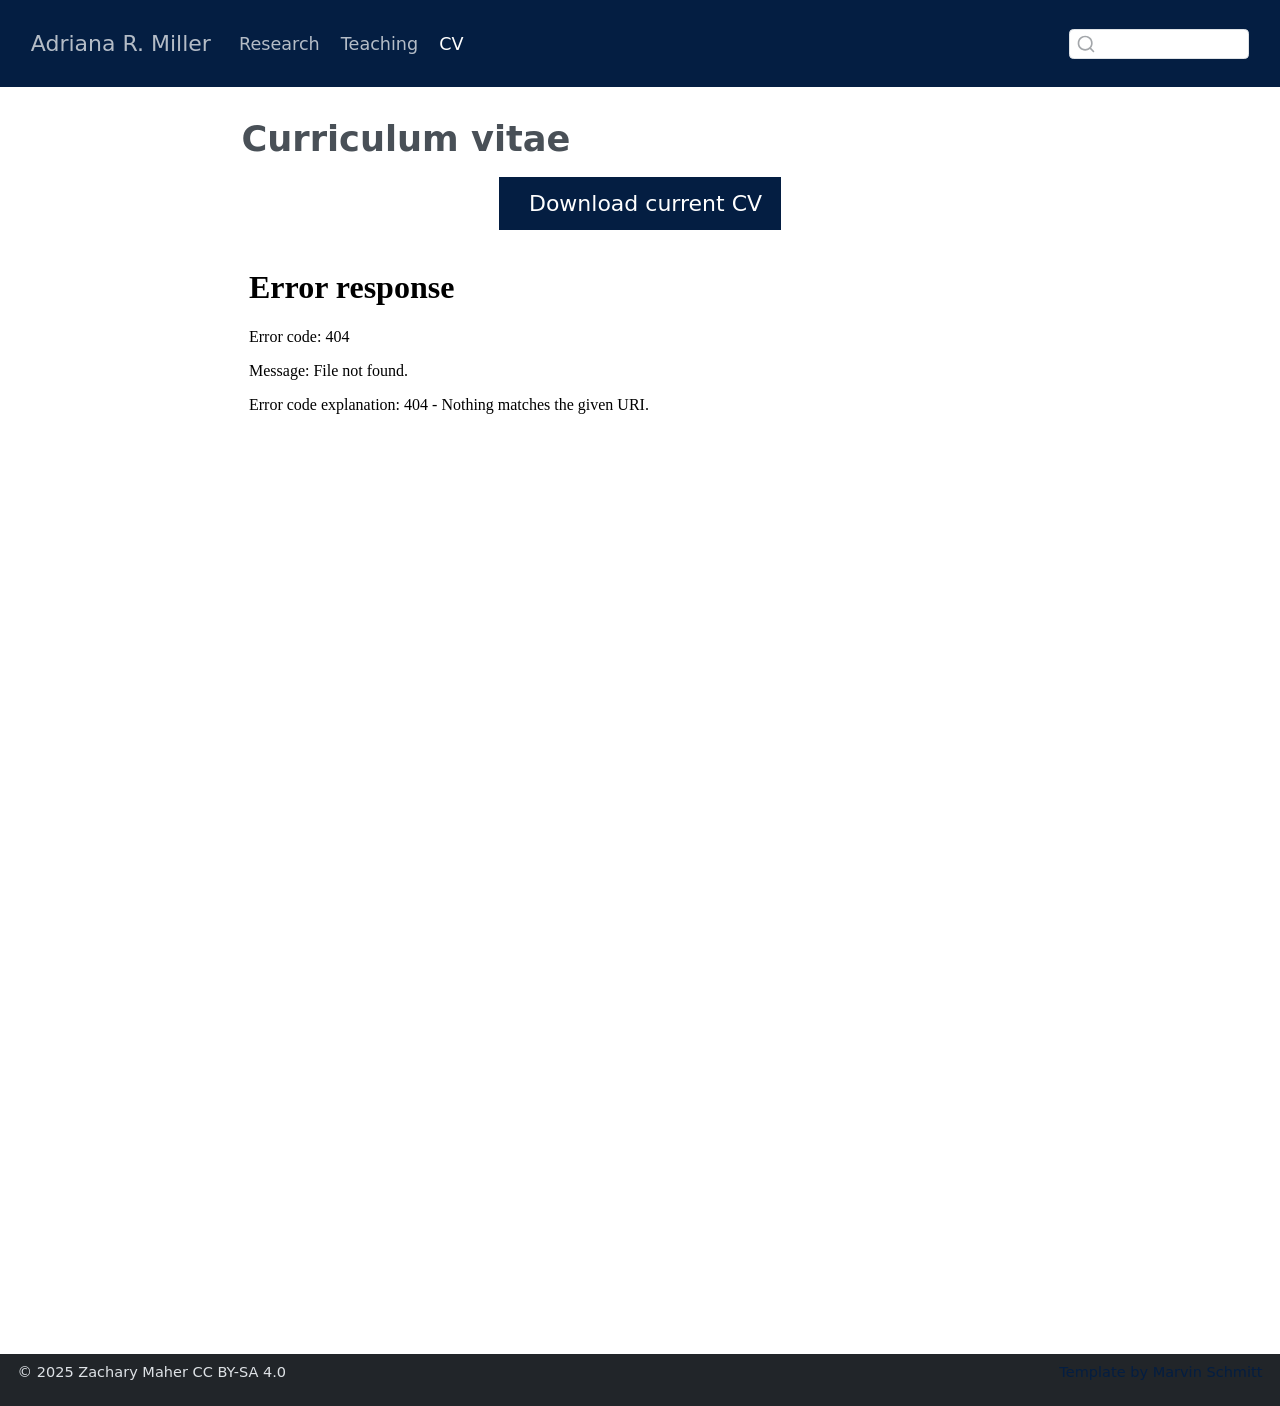
==== docs/cv/index.html @ 5a1ea46b "Initial website" ====
<!DOCTYPE html>
<html xmlns="http://www.w3.org/1999/xhtml" lang="en" xml:lang="en"><head>
<meta http-equiv="Content-Type" content="text/html; charset=UTF-8">
<meta charset="utf-8">
<meta name="generator" content="quarto-1.6.36">
<meta name="viewport" content="width=device-width, initial-scale=1.0, user-scalable=yes">
<title>Curriculum vitae – Adriana R. Miller</title>
<style>
code{white-space: pre-wrap;}
span.smallcaps{font-variant: small-caps;}
div.columns{display: flex; gap: min(4vw, 1.5em);}
div.column{flex: auto; overflow-x: auto;}
div.hanging-indent{margin-left: 1.5em; text-indent: -1.5em;}
ul.task-list{list-style: none;}
ul.task-list li input[type="checkbox"] {
  width: 0.8em;
  margin: 0 0.8em 0.2em -1em; /* quarto-specific, see https://github.com/quarto-dev/quarto-cli/issues/4556 */ 
  vertical-align: middle;
}
</style>

<script src="../site_libs/quarto-nav/quarto-nav.js"></script>
<script src="../site_libs/clipboard/clipboard.min.js"></script>
<script src="../site_libs/quarto-search/autocomplete.umd.js"></script>
<script src="../site_libs/quarto-search/fuse.min.js"></script>
<script src="../site_libs/quarto-search/quarto-search.js"></script>
<meta name="quarto:offset" content="../">
<script src="../site_libs/quarto-html/quarto.js"></script>
<script src="../site_libs/quarto-html/popper.min.js"></script>
<script src="../site_libs/quarto-html/tippy.umd.min.js"></script>
<script src="../site_libs/quarto-html/anchor.min.js"></script>
<link href="../site_libs/quarto-html/tippy.css" rel="stylesheet">
<link href="../site_libs/quarto-html/quarto-syntax-highlighting-01c78b5cd655e4cd89133cf59d535862.css" rel="stylesheet" id="quarto-text-highlighting-styles">
<script src="../site_libs/bootstrap/bootstrap.min.js"></script>
<link href="../site_libs/bootstrap/bootstrap-icons.css" rel="stylesheet">
<link href="../site_libs/bootstrap/bootstrap-8061270eec1093b1c19bd9920ae8cfa3.min.css" rel="stylesheet" append-hash="true" id="quarto-bootstrap" data-mode="light"><script id="quarto-search-options" type="application/json">{
  "location": "navbar",
  "copy-button": false,
  "collapse-after": 3,
  "panel-placement": "end",
  "type": "textbox",
  "limit": 50,
  "keyboard-shortcut": [
    "f",
    "/",
    "s"
  ],
  "language": {
    "search-no-results-text": "No results",
    "search-matching-documents-text": "matching documents",
    "search-copy-link-title": "Copy link to search",
    "search-hide-matches-text": "Hide additional matches",
    "search-more-match-text": "more match in this document",
    "search-more-matches-text": "more matches in this document",
    "search-clear-button-title": "Clear",
    "search-text-placeholder": "",
    "search-detached-cancel-button-title": "Cancel",
    "search-submit-button-title": "Submit",
    "search-label": "Search"
  }
}</script>
</head>
<body class="nav-fixed fullcontent">

<div id="quarto-search-results"></div>
  <header id="quarto-header" class="headroom fixed-top"><nav class="navbar navbar-expand-lg " data-bs-theme="dark"><div class="navbar-container container-fluid">
      <div class="navbar-brand-container mx-auto">
    <a class="navbar-brand" href="../index.html">
    <span class="navbar-title">Adriana R. Miller</span>
    </a>
  </div>
            <div id="quarto-search" class="" title="Search"></div>
          <button class="navbar-toggler" type="button" data-bs-toggle="collapse" data-bs-target="#navbarCollapse" aria-controls="navbarCollapse" role="menu" aria-expanded="false" aria-label="Toggle navigation" onclick="if (window.quartoToggleHeadroom) { window.quartoToggleHeadroom(); }">
  <span class="navbar-toggler-icon"></span>
</button>
          <div class="collapse navbar-collapse" id="navbarCollapse">
            <ul class="navbar-nav navbar-nav-scroll me-auto">
<li class="nav-item">
    <a class="nav-link" href="../research/index.html"> 
<span class="menu-text">Research</span></a>
  </li>  
  <li class="nav-item">
    <a class="nav-link" href="../teaching/index.html"> 
<span class="menu-text">Teaching</span></a>
  </li>  
  <li class="nav-item">
    <a class="nav-link active" href="../cv/index.html" aria-current="page"> 
<span class="menu-text">CV</span></a>
  </li>  
</ul>
</div> <!-- /navcollapse -->
            <div class="quarto-navbar-tools">
</div>
      </div> <!-- /container-fluid -->
    </nav></header><!-- content --><div id="quarto-content" class="quarto-container page-columns page-rows-contents page-layout-article page-navbar">
<!-- sidebar -->
<!-- margin-sidebar -->
    
<!-- main -->
<main class="content" id="quarto-document-content"><header id="title-block-header" class="quarto-title-block default"><div class="quarto-title">
<h1 class="title">Curriculum vitae</h1>
</div>



<div class="quarto-title-meta">

    
  
    
  </div>
  


</header><div class="cell">
<style type="text/css">
.embed-container {
    position: relative;
    padding-bottom: 129%;
    height: 0;
    overflow: hidden;
    max-width: 100%;
}
.embed-container iframe,
.embed-container object,
.embed-container embed {
    position: absolute;
    top: 0;
    left: 0;
    width: 100%;
    height: 100%;
}
</style>
</div>
<p class="text-center">
  <a class="btn btn-primary btn-lg cv-download" href="" target="_blank" rel="noopener">
    <i class="fa-solid fa-file-arrow-down"></i> Download current CV
  </a>
</p>

<div class="embed-container">
  <iframe src="../Users/adrianamiller/Documents/Documents - Adriana’s MacBook Air - 1/CV:Jobs/CV/Miller CV.pdf" style="border: 0.5px">
  </iframe>
</div>



</main><!-- /main --><script id="quarto-html-after-body" type="application/javascript">
window.document.addEventListener("DOMContentLoaded", function (event) {
  const toggleBodyColorMode = (bsSheetEl) => {
    const mode = bsSheetEl.getAttribute("data-mode");
    const bodyEl = window.document.querySelector("body");
    if (mode === "dark") {
      bodyEl.classList.add("quarto-dark");
      bodyEl.classList.remove("quarto-light");
    } else {
      bodyEl.classList.add("quarto-light");
      bodyEl.classList.remove("quarto-dark");
    }
  }
  const toggleBodyColorPrimary = () => {
    const bsSheetEl = window.document.querySelector("link#quarto-bootstrap");
    if (bsSheetEl) {
      toggleBodyColorMode(bsSheetEl);
    }
  }
  toggleBodyColorPrimary();  
  const icon = "";
  const anchorJS = new window.AnchorJS();
  anchorJS.options = {
    placement: 'right',
    icon: icon
  };
  anchorJS.add('.anchored');
  const isCodeAnnotation = (el) => {
    for (const clz of el.classList) {
      if (clz.startsWith('code-annotation-')) {                     
        return true;
      }
    }
    return false;
  }
  const onCopySuccess = function(e) {
    // button target
    const button = e.trigger;
    // don't keep focus
    button.blur();
    // flash "checked"
    button.classList.add('code-copy-button-checked');
    var currentTitle = button.getAttribute("title");
    button.setAttribute("title", "Copied!");
    let tooltip;
    if (window.bootstrap) {
      button.setAttribute("data-bs-toggle", "tooltip");
      button.setAttribute("data-bs-placement", "left");
      button.setAttribute("data-bs-title", "Copied!");
      tooltip = new bootstrap.Tooltip(button, 
        { trigger: "manual", 
          customClass: "code-copy-button-tooltip",
          offset: [0, -8]});
      tooltip.show();    
    }
    setTimeout(function() {
      if (tooltip) {
        tooltip.hide();
        button.removeAttribute("data-bs-title");
        button.removeAttribute("data-bs-toggle");
        button.removeAttribute("data-bs-placement");
      }
      button.setAttribute("title", currentTitle);
      button.classList.remove('code-copy-button-checked');
    }, 1000);
    // clear code selection
    e.clearSelection();
  }
  const getTextToCopy = function(trigger) {
      const codeEl = trigger.previousElementSibling.cloneNode(true);
      for (const childEl of codeEl.children) {
        if (isCodeAnnotation(childEl)) {
          childEl.remove();
        }
      }
      return codeEl.innerText;
  }
  const clipboard = new window.ClipboardJS('.code-copy-button:not([data-in-quarto-modal])', {
    text: getTextToCopy
  });
  clipboard.on('success', onCopySuccess);
  if (window.document.getElementById('quarto-embedded-source-code-modal')) {
    const clipboardModal = new window.ClipboardJS('.code-copy-button[data-in-quarto-modal]', {
      text: getTextToCopy,
      container: window.document.getElementById('quarto-embedded-source-code-modal')
    });
    clipboardModal.on('success', onCopySuccess);
  }
    var localhostRegex = new RegExp(/^(?:http|https):\/\/localhost\:?[0-9]*\//);
    var mailtoRegex = new RegExp(/^mailto:/);
      var filterRegex = new RegExp('/' + window.location.host + '/');
    var isInternal = (href) => {
        return filterRegex.test(href) || localhostRegex.test(href) || mailtoRegex.test(href);
    }
    // Inspect non-navigation links and adorn them if external
 	var links = window.document.querySelectorAll('a[href]:not(.nav-link):not(.navbar-brand):not(.toc-action):not(.sidebar-link):not(.sidebar-item-toggle):not(.pagination-link):not(.no-external):not([aria-hidden]):not(.dropdown-item):not(.quarto-navigation-tool):not(.about-link)');
    for (var i=0; i<links.length; i++) {
      const link = links[i];
      if (!isInternal(link.href)) {
        // undo the damage that might have been done by quarto-nav.js in the case of
        // links that we want to consider external
        if (link.dataset.originalHref !== undefined) {
          link.href = link.dataset.originalHref;
        }
      }
    }
  function tippyHover(el, contentFn, onTriggerFn, onUntriggerFn) {
    const config = {
      allowHTML: true,
      maxWidth: 500,
      delay: 100,
      arrow: false,
      appendTo: function(el) {
          return el.parentElement;
      },
      interactive: true,
      interactiveBorder: 10,
      theme: 'quarto',
      placement: 'bottom-start',
    };
    if (contentFn) {
      config.content = contentFn;
    }
    if (onTriggerFn) {
      config.onTrigger = onTriggerFn;
    }
    if (onUntriggerFn) {
      config.onUntrigger = onUntriggerFn;
    }
    window.tippy(el, config); 
  }
  const noterefs = window.document.querySelectorAll('a[role="doc-noteref"]');
  for (var i=0; i<noterefs.length; i++) {
    const ref = noterefs[i];
    tippyHover(ref, function() {
      // use id or data attribute instead here
      let href = ref.getAttribute('data-footnote-href') || ref.getAttribute('href');
      try { href = new URL(href).hash; } catch {}
      const id = href.replace(/^#\/?/, "");
      const note = window.document.getElementById(id);
      if (note) {
        return note.innerHTML;
      } else {
        return "";
      }
    });
  }
  const xrefs = window.document.querySelectorAll('a.quarto-xref');
  const processXRef = (id, note) => {
    // Strip column container classes
    const stripColumnClz = (el) => {
      el.classList.remove("page-full", "page-columns");
      if (el.children) {
        for (const child of el.children) {
          stripColumnClz(child);
        }
      }
    }
    stripColumnClz(note)
    if (id === null || id.startsWith('sec-')) {
      // Special case sections, only their first couple elements
      const container = document.createElement("div");
      if (note.children && note.children.length > 2) {
        container.appendChild(note.children[0].cloneNode(true));
        for (let i = 1; i < note.children.length; i++) {
          const child = note.children[i];
          if (child.tagName === "P" && child.innerText === "") {
            continue;
          } else {
            container.appendChild(child.cloneNode(true));
            break;
          }
        }
        if (window.Quarto?.typesetMath) {
          window.Quarto.typesetMath(container);
        }
        return container.innerHTML
      } else {
        if (window.Quarto?.typesetMath) {
          window.Quarto.typesetMath(note);
        }
        return note.innerHTML;
      }
    } else {
      // Remove any anchor links if they are present
      const anchorLink = note.querySelector('a.anchorjs-link');
      if (anchorLink) {
        anchorLink.remove();
      }
      if (window.Quarto?.typesetMath) {
        window.Quarto.typesetMath(note);
      }
      if (note.classList.contains("callout")) {
        return note.outerHTML;
      } else {
        return note.innerHTML;
      }
    }
  }
  for (var i=0; i<xrefs.length; i++) {
    const xref = xrefs[i];
    tippyHover(xref, undefined, function(instance) {
      instance.disable();
      let url = xref.getAttribute('href');
      let hash = undefined; 
      if (url.startsWith('#')) {
        hash = url;
      } else {
        try { hash = new URL(url).hash; } catch {}
      }
      if (hash) {
        const id = hash.replace(/^#\/?/, "");
        const note = window.document.getElementById(id);
        if (note !== null) {
          try {
            const html = processXRef(id, note.cloneNode(true));
            instance.setContent(html);
          } finally {
            instance.enable();
            instance.show();
          }
        } else {
          // See if we can fetch this
          fetch(url.split('#')[0])
          .then(res => res.text())
          .then(html => {
            const parser = new DOMParser();
            const htmlDoc = parser.parseFromString(html, "text/html");
            const note = htmlDoc.getElementById(id);
            if (note !== null) {
              const html = processXRef(id, note);
              instance.setContent(html);
            } 
          }).finally(() => {
            instance.enable();
            instance.show();
          });
        }
      } else {
        // See if we can fetch a full url (with no hash to target)
        // This is a special case and we should probably do some content thinning / targeting
        fetch(url)
        .then(res => res.text())
        .then(html => {
          const parser = new DOMParser();
          const htmlDoc = parser.parseFromString(html, "text/html");
          const note = htmlDoc.querySelector('main.content');
          if (note !== null) {
            // This should only happen for chapter cross references
            // (since there is no id in the URL)
            // remove the first header
            if (note.children.length > 0 && note.children[0].tagName === "HEADER") {
              note.children[0].remove();
            }
            const html = processXRef(null, note);
            instance.setContent(html);
          } 
        }).finally(() => {
          instance.enable();
          instance.show();
        });
      }
    }, function(instance) {
    });
  }
      let selectedAnnoteEl;
      const selectorForAnnotation = ( cell, annotation) => {
        let cellAttr = 'data-code-cell="' + cell + '"';
        let lineAttr = 'data-code-annotation="' +  annotation + '"';
        const selector = 'span[' + cellAttr + '][' + lineAttr + ']';
        return selector;
      }
      const selectCodeLines = (annoteEl) => {
        const doc = window.document;
        const targetCell = annoteEl.getAttribute("data-target-cell");
        const targetAnnotation = annoteEl.getAttribute("data-target-annotation");
        const annoteSpan = window.document.querySelector(selectorForAnnotation(targetCell, targetAnnotation));
        const lines = annoteSpan.getAttribute("data-code-lines").split(",");
        const lineIds = lines.map((line) => {
          return targetCell + "-" + line;
        })
        let top = null;
        let height = null;
        let parent = null;
        if (lineIds.length > 0) {
            //compute the position of the single el (top and bottom and make a div)
            const el = window.document.getElementById(lineIds[0]);
            top = el.offsetTop;
            height = el.offsetHeight;
            parent = el.parentElement.parentElement;
          if (lineIds.length > 1) {
            const lastEl = window.document.getElementById(lineIds[lineIds.length - 1]);
            const bottom = lastEl.offsetTop + lastEl.offsetHeight;
            height = bottom - top;
          }
          if (top !== null && height !== null && parent !== null) {
            // cook up a div (if necessary) and position it 
            let div = window.document.getElementById("code-annotation-line-highlight");
            if (div === null) {
              div = window.document.createElement("div");
              div.setAttribute("id", "code-annotation-line-highlight");
              div.style.position = 'absolute';
              parent.appendChild(div);
            }
            div.style.top = top - 2 + "px";
            div.style.height = height + 4 + "px";
            div.style.left = 0;
            let gutterDiv = window.document.getElementById("code-annotation-line-highlight-gutter");
            if (gutterDiv === null) {
              gutterDiv = window.document.createElement("div");
              gutterDiv.setAttribute("id", "code-annotation-line-highlight-gutter");
              gutterDiv.style.position = 'absolute';
              const codeCell = window.document.getElementById(targetCell);
              const gutter = codeCell.querySelector('.code-annotation-gutter');
              gutter.appendChild(gutterDiv);
            }
            gutterDiv.style.top = top - 2 + "px";
            gutterDiv.style.height = height + 4 + "px";
          }
          selectedAnnoteEl = annoteEl;
        }
      };
      const unselectCodeLines = () => {
        const elementsIds = ["code-annotation-line-highlight", "code-annotation-line-highlight-gutter"];
        elementsIds.forEach((elId) => {
          const div = window.document.getElementById(elId);
          if (div) {
            div.remove();
          }
        });
        selectedAnnoteEl = undefined;
      };
        // Handle positioning of the toggle
    window.addEventListener(
      "resize",
      throttle(() => {
        elRect = undefined;
        if (selectedAnnoteEl) {
          selectCodeLines(selectedAnnoteEl);
        }
      }, 10)
    );
    function throttle(fn, ms) {
    let throttle = false;
    let timer;
      return (...args) => {
        if(!throttle) { // first call gets through
            fn.apply(this, args);
            throttle = true;
        } else { // all the others get throttled
            if(timer) clearTimeout(timer); // cancel #2
            timer = setTimeout(() => {
              fn.apply(this, args);
              timer = throttle = false;
            }, ms);
        }
      };
    }
      // Attach click handler to the DT
      const annoteDls = window.document.querySelectorAll('dt[data-target-cell]');
      for (const annoteDlNode of annoteDls) {
        annoteDlNode.addEventListener('click', (event) => {
          const clickedEl = event.target;
          if (clickedEl !== selectedAnnoteEl) {
            unselectCodeLines();
            const activeEl = window.document.querySelector('dt[data-target-cell].code-annotation-active');
            if (activeEl) {
              activeEl.classList.remove('code-annotation-active');
            }
            selectCodeLines(clickedEl);
            clickedEl.classList.add('code-annotation-active');
          } else {
            // Unselect the line
            unselectCodeLines();
            clickedEl.classList.remove('code-annotation-active');
          }
        });
      }
  const findCites = (el) => {
    const parentEl = el.parentElement;
    if (parentEl) {
      const cites = parentEl.dataset.cites;
      if (cites) {
        return {
          el,
          cites: cites.split(' ')
        };
      } else {
        return findCites(el.parentElement)
      }
    } else {
      return undefined;
    }
  };
  var bibliorefs = window.document.querySelectorAll('a[role="doc-biblioref"]');
  for (var i=0; i<bibliorefs.length; i++) {
    const ref = bibliorefs[i];
    const citeInfo = findCites(ref);
    if (citeInfo) {
      tippyHover(citeInfo.el, function() {
        var popup = window.document.createElement('div');
        citeInfo.cites.forEach(function(cite) {
          var citeDiv = window.document.createElement('div');
          citeDiv.classList.add('hanging-indent');
          citeDiv.classList.add('csl-entry');
          var biblioDiv = window.document.getElementById('ref-' + cite);
          if (biblioDiv) {
            citeDiv.innerHTML = biblioDiv.innerHTML;
          }
          popup.appendChild(citeDiv);
        });
        return popup.innerHTML;
      });
    }
  }
});
</script>
</div> <!-- /content -->
<footer class="footer"><div class="nav-footer">
    <div class="nav-footer-left">
<p><span class="faux-block">© 2025 Zachary Maher CC BY-SA 4.0</span></p>
</div>   
    <div class="nav-footer-center">
      &nbsp;
    </div>
    <div class="nav-footer-right">
<p><span class="faux-block"><a href="https://github.com/marvinschmitt/quarto-website-template/">Template by Marvin Schmitt</a></span></p>
</div>
  </div>
</footer>


</body></html>
---- docs/site_libs/quarto-html/tippy.css ----
.tippy-box[data-animation=fade][data-state=hidden]{opacity:0}[data-tippy-root]{max-width:calc(100vw - 10px)}.tippy-box{position:relative;background-color:#333;color:#fff;border-radius:4px;font-size:14px;line-height:1.4;white-space:normal;outline:0;transition-property:transform,visibility,opacity}.tippy-box[data-placement^=top]>.tippy-arrow{bottom:0}.tippy-box[data-placement^=top]>.tippy-arrow:before{bottom:-7px;left:0;border-width:8px 8px 0;border-top-color:initial;transform-origin:center top}.tippy-box[data-placement^=bottom]>.tippy-arrow{top:0}.tippy-box[data-placement^=bottom]>.tippy-arrow:before{top:-7px;left:0;border-width:0 8px 8px;border-bottom-color:initial;transform-origin:center bottom}.tippy-box[data-placement^=left]>.tippy-arrow{right:0}.tippy-box[data-placement^=left]>.tippy-arrow:before{border-width:8px 0 8px 8px;border-left-color:initial;right:-7px;transform-origin:center left}.tippy-box[data-placement^=right]>.tippy-arrow{left:0}.tippy-box[data-placement^=right]>.tippy-arrow:before{left:-7px;border-width:8px 8px 8px 0;border-right-color:initial;transform-origin:center right}.tippy-box[data-inertia][data-state=visible]{transition-timing-function:cubic-bezier(.54,1.5,.38,1.11)}.tippy-arrow{width:16px;height:16px;color:#333}.tippy-arrow:before{content:"";position:absolute;border-color:transparent;border-style:solid}.tippy-content{position:relative;padding:5px 9px;z-index:1}
---- docs/site_libs/quarto-html/quarto-syntax-highlighting-01c78b5cd655e4cd89133cf59d535862.css ----
/* quarto syntax highlight colors */
:root {
  --quarto-hl-ot-color: #003B4F;
  --quarto-hl-at-color: #657422;
  --quarto-hl-ss-color: #20794D;
  --quarto-hl-an-color: #5E5E5E;
  --quarto-hl-fu-color: #4758AB;
  --quarto-hl-st-color: #20794D;
  --quarto-hl-cf-color: #003B4F;
  --quarto-hl-op-color: #5E5E5E;
  --quarto-hl-er-color: #AD0000;
  --quarto-hl-bn-color: #AD0000;
  --quarto-hl-al-color: #AD0000;
  --quarto-hl-va-color: #111111;
  --quarto-hl-bu-color: inherit;
  --quarto-hl-ex-color: inherit;
  --quarto-hl-pp-color: #AD0000;
  --quarto-hl-in-color: #5E5E5E;
  --quarto-hl-vs-color: #20794D;
  --quarto-hl-wa-color: #5E5E5E;
  --quarto-hl-do-color: #5E5E5E;
  --quarto-hl-im-color: #00769E;
  --quarto-hl-ch-color: #20794D;
  --quarto-hl-dt-color: #AD0000;
  --quarto-hl-fl-color: #AD0000;
  --quarto-hl-co-color: #5E5E5E;
  --quarto-hl-cv-color: #5E5E5E;
  --quarto-hl-cn-color: #8f5902;
  --quarto-hl-sc-color: #5E5E5E;
  --quarto-hl-dv-color: #AD0000;
  --quarto-hl-kw-color: #003B4F;
}

/* other quarto variables */
:root {
  --quarto-font-monospace: SFMono-Regular, Menlo, Monaco, Consolas, "Liberation Mono", "Courier New", monospace;
}

pre > code.sourceCode > span {
  color: #003B4F;
}

code span {
  color: #003B4F;
}

code.sourceCode > span {
  color: #003B4F;
}

div.sourceCode,
div.sourceCode pre.sourceCode {
  color: #003B4F;
}

code span.ot {
  color: #003B4F;
  font-style: inherit;
}

code span.at {
  color: #657422;
  font-style: inherit;
}

code span.ss {
  color: #20794D;
  font-style: inherit;
}

code span.an {
  color: #5E5E5E;
  font-style: inherit;
}

code span.fu {
  color: #4758AB;
  font-style: inherit;
}

code span.st {
  color: #20794D;
  font-style: inherit;
}

code span.cf {
  color: #003B4F;
  font-weight: bold;
  font-style: inherit;
}

code span.op {
  color: #5E5E5E;
  font-style: inherit;
}

code span.er {
  color: #AD0000;
  font-style: inherit;
}

code span.bn {
  color: #AD0000;
  font-style: inherit;
}

code span.al {
  color: #AD0000;
  font-style: inherit;
}

code span.va {
  color: #111111;
  font-style: inherit;
}

code span.bu {
  font-style: inherit;
}

code span.ex {
  font-style: inherit;
}

code span.pp {
  color: #AD0000;
  font-style: inherit;
}

code span.in {
  color: #5E5E5E;
  font-style: inherit;
}

code span.vs {
  color: #20794D;
  font-style: inherit;
}

code span.wa {
  color: #5E5E5E;
  font-style: italic;
}

code span.do {
  color: #5E5E5E;
  font-style: italic;
}

code span.im {
  color: #00769E;
  font-style: inherit;
}

code span.ch {
  color: #20794D;
  font-style: inherit;
}

code span.dt {
  color: #AD0000;
  font-style: inherit;
}

code span.fl {
  color: #AD0000;
  font-style: inherit;
}

code span.co {
  color: #5E5E5E;
  font-style: inherit;
}

code span.cv {
  color: #5E5E5E;
  font-style: italic;
}

code span.cn {
  color: #8f5902;
  font-style: inherit;
}

code span.sc {
  color: #5E5E5E;
  font-style: inherit;
}

code span.dv {
  color: #AD0000;
  font-style: inherit;
}

code span.kw {
  color: #003B4F;
  font-weight: bold;
  font-style: inherit;
}

.prevent-inlining {
  content: "</";
}

/*# sourceMappingURL=b864b4b3bfc832830bc29b9fb759e26b.css.map */
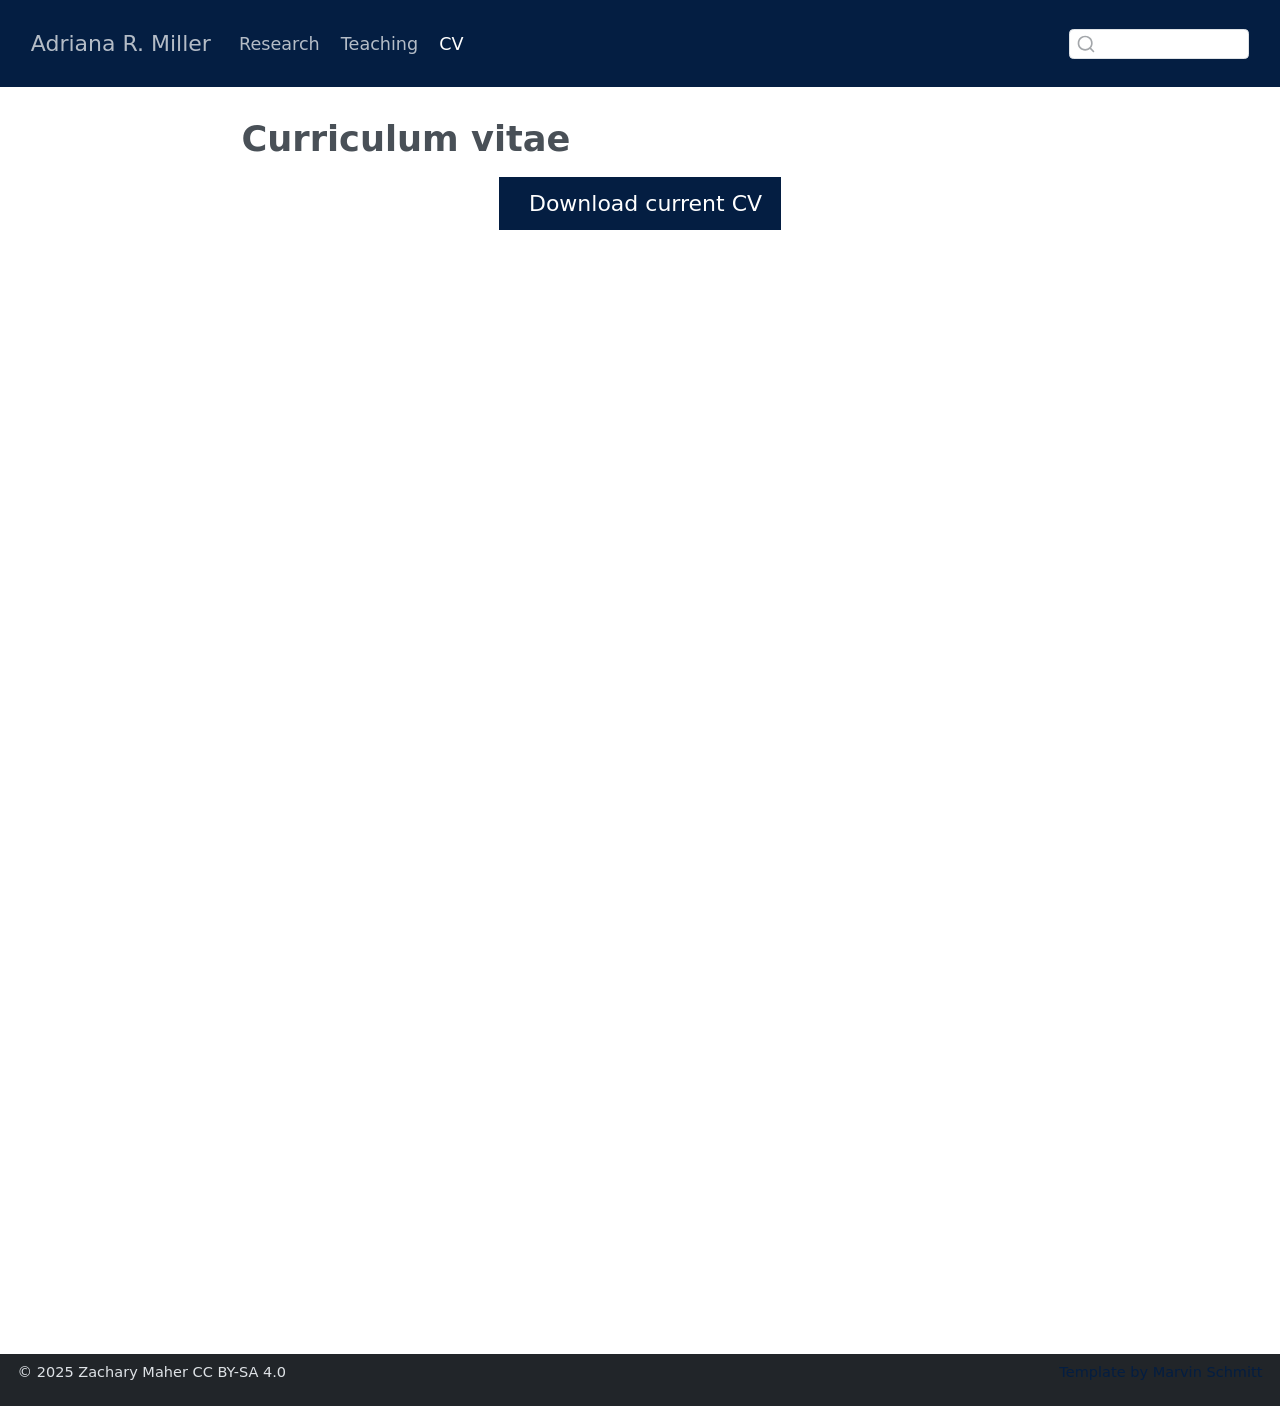
==== commit 14e00e40: "Changing color scheme" ====
--- a/docs/cv/index.html
+++ b/docs/cv/index.html
@@ -133,13 +133,13 @@
 </style>
 </div>
 <p class="text-center">
-  <a class="btn btn-primary btn-lg cv-download" href="" target="_blank" rel="noopener">
+  <a class="btn btn-primary btn-lg cv-download" href="CV_Website.pdf" target="_blank" rel="noopener">
     <i class="fa-solid fa-file-arrow-down"></i> Download current CV
   </a>
 </p>
 
 <div class="embed-container">
-  <iframe src="../Users/adrianamiller/Documents/Documents - Adriana’s MacBook Air - 1/CV:Jobs/CV/Miller CV.pdf" style="border: 0.5px">
+  <iframe src="CV_Website.pdf" style="border: 0.5px">
   </iframe>
 </div>
 
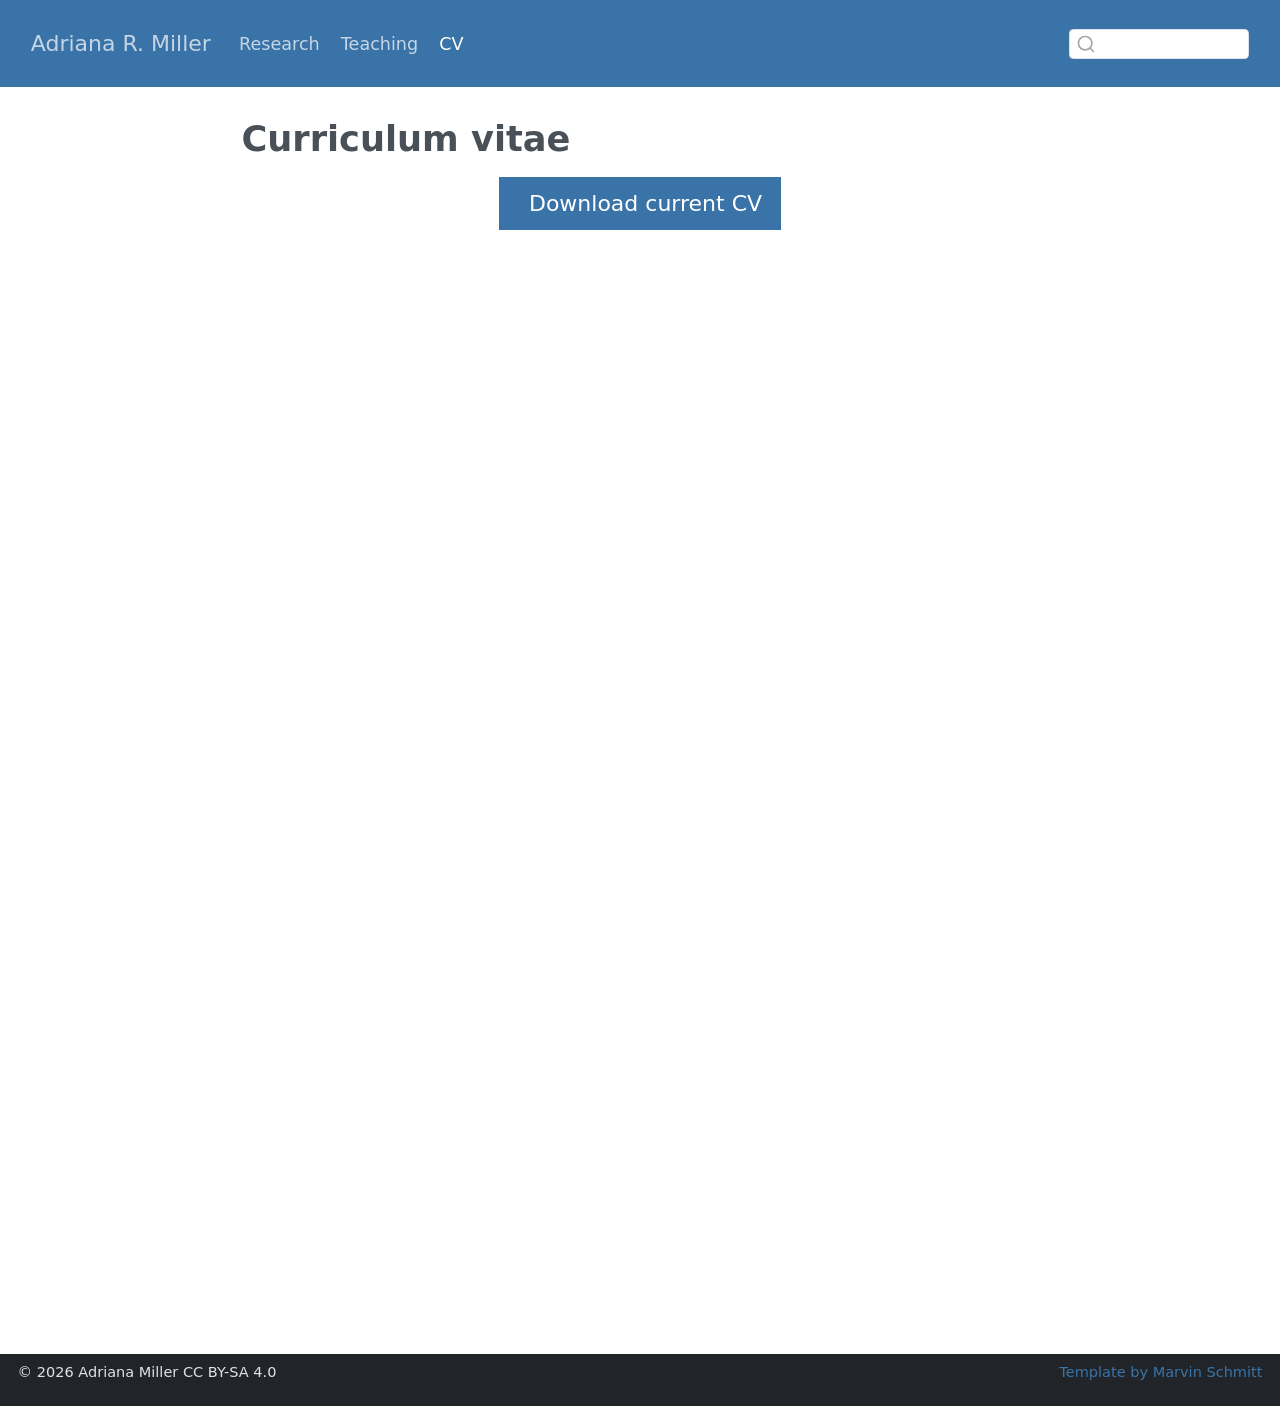
==== commit 84ef7946: "re-rendered" ====
--- a/docs/cv/index.html
+++ b/docs/cv/index.html
@@ -33,7 +33,7 @@
 <link href="../site_libs/quarto-html/quarto-syntax-highlighting-01c78b5cd655e4cd89133cf59d535862.css" rel="stylesheet" id="quarto-text-highlighting-styles">
 <script src="../site_libs/bootstrap/bootstrap.min.js"></script>
 <link href="../site_libs/bootstrap/bootstrap-icons.css" rel="stylesheet">
-<link href="../site_libs/bootstrap/bootstrap-8061270eec1093b1c19bd9920ae8cfa3.min.css" rel="stylesheet" append-hash="true" id="quarto-bootstrap" data-mode="light"><script id="quarto-search-options" type="application/json">{
+<link href="../site_libs/bootstrap/bootstrap-16c4b4bbdbb666cee46f11f811b7e089.min.css" rel="stylesheet" append-hash="true" id="quarto-bootstrap" data-mode="light"><script id="quarto-search-options" type="application/json">{
   "location": "navbar",
   "copy-button": false,
   "collapse-after": 3,
@@ -565,7 +565,7 @@
 </div> <!-- /content -->
 <footer class="footer"><div class="nav-footer">
     <div class="nav-footer-left">
-<p><span class="faux-block">© 2025 Zachary Maher CC BY-SA 4.0</span></p>
+<p><span class="faux-block">© 2026 Adriana Miller CC BY-SA 4.0</span></p>
 </div>   
     <div class="nav-footer-center">
       &nbsp;
